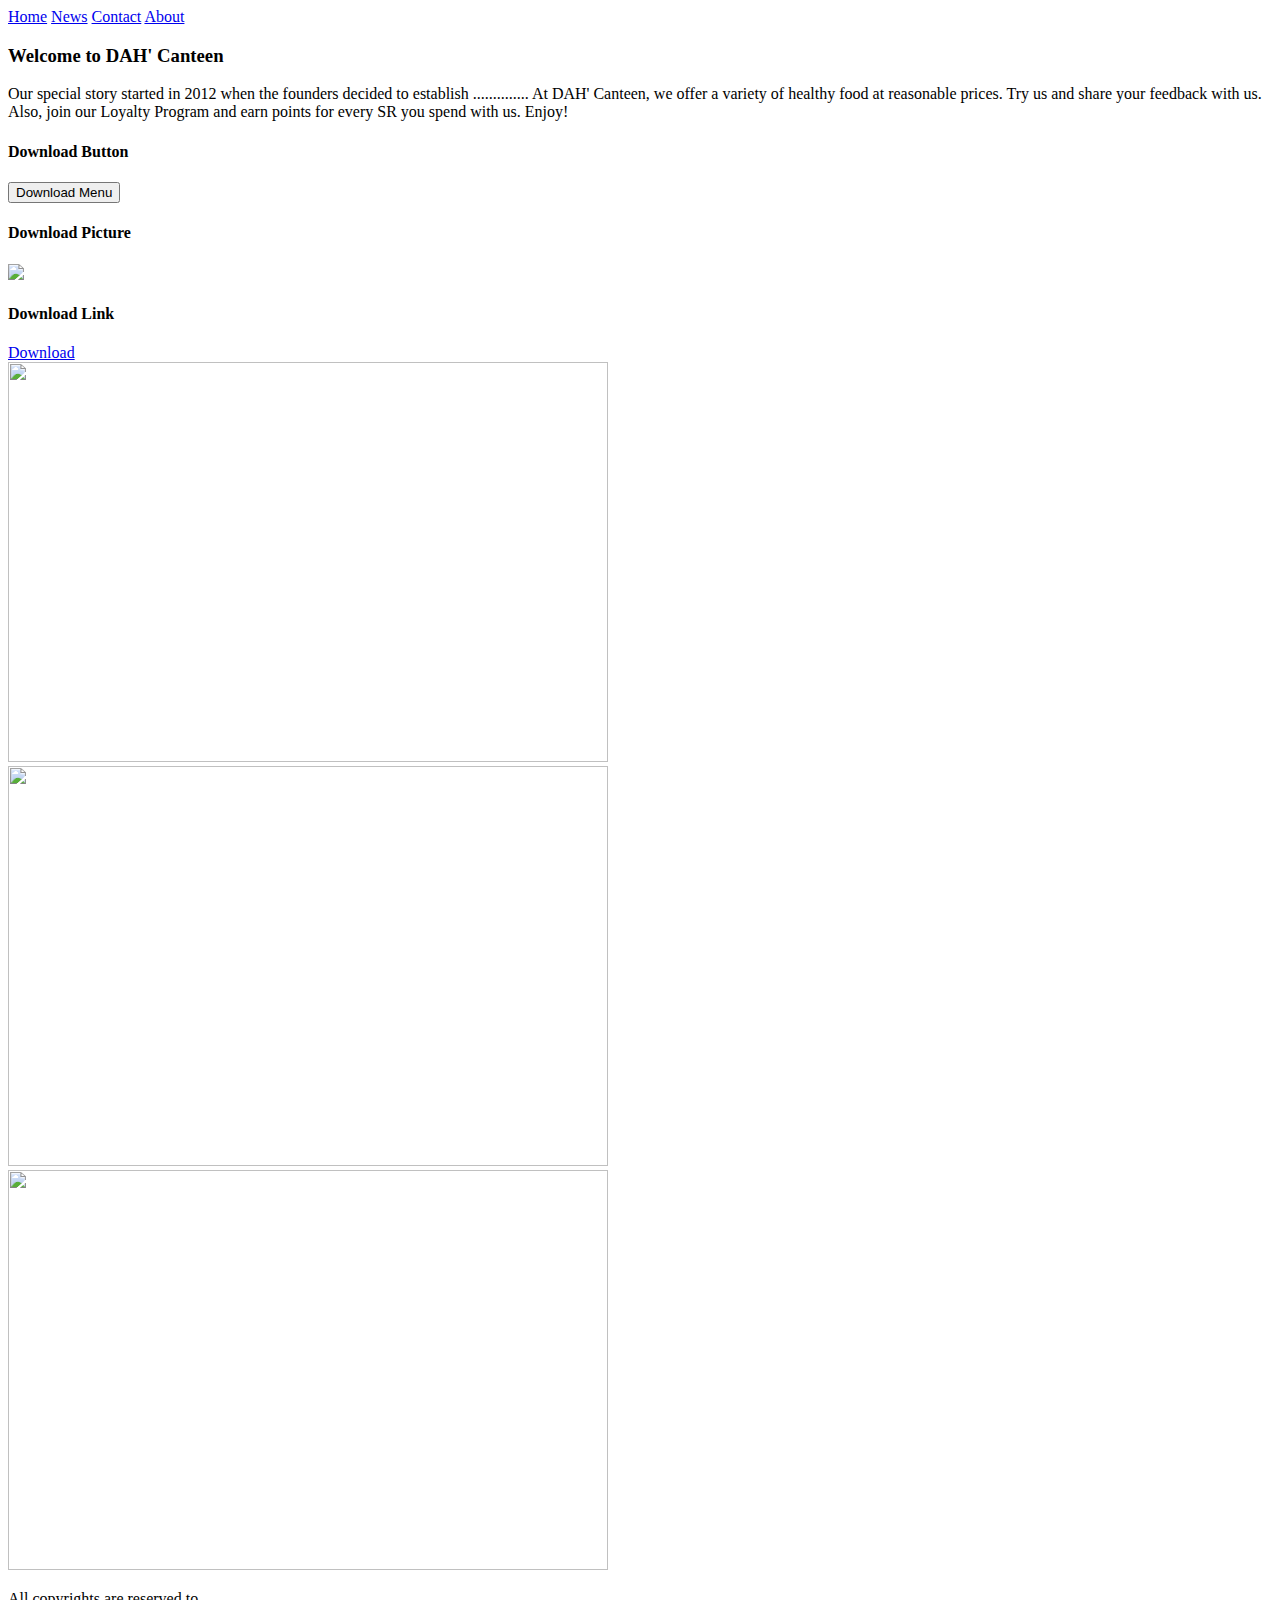
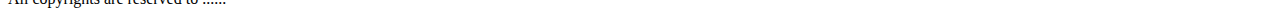
==== index.html @ 12ce47e4 "Add files via upload" ====
<!DOCTYPE html>
<html>
    <head>
        <link rel="stylesheet" type="text/css" href="../CSS/lab-1.css">
        
    </head>
    
    <body>
        <div class="topnav">
            <a href="index.html">Home</a>
            <a href="news.html">News</a>
            <a href="contact.html">Contact</a>
            <a href="about.html">About</a>
           </div>
    
        <div class = Paragraph>
            <h3>Welcome to DAH' Canteen</h3>
            <p>Our special story started in 2012 when the founders decided to establish .............. At DAH' Canteen, we offer a variety of healthy
            food at reasonable prices. Try us and share your feedback with us. Also, join our Loyalty Program and earn points for every SR you
            spend with us. Enjoy!</p>
        </div>
    
        <div class="downloads">
            <h4>Download Button</h4>
            <a href="..\Downloads\menu.pdf" download>
             <button>Download Menu</button>
            </a>
            <h4>Download Picture</h4>
            <a href="..\Downloads\menu.pdf" download>
             <img src = "..\Images\menu.jpeg">
            </a>
            <h4>Download Link</h4>
            <a href="..\Downloads\menu.pdf" download>
             Download</a>
        </div>
    
        <div class = "pictures">
            <div class="gallery">
             <a href="..\Images\canteen2.jpeg">
             <img src="..\Images\canteen2.jpeg" width="600" height="400">
             </a>
        </div>
    
        <div class="gallery">
            <a href="..\Images\canteen3.jpeg">
            <img src="..\Images\canteen3.jpeg" width="600" height="400">
            </a>
        </div>
        <div class="gallery">
            <a href="..\Images\canteen1.jpeg">
            <img src="..\Images\canteen1.jpeg" class = "images" width="600" height="400">
            </a>
        </div>
        </div>
        <footer>
            <p>All copyrights are reserved to ......</p>
        </footer>
           
         
    
    </body>


</html>
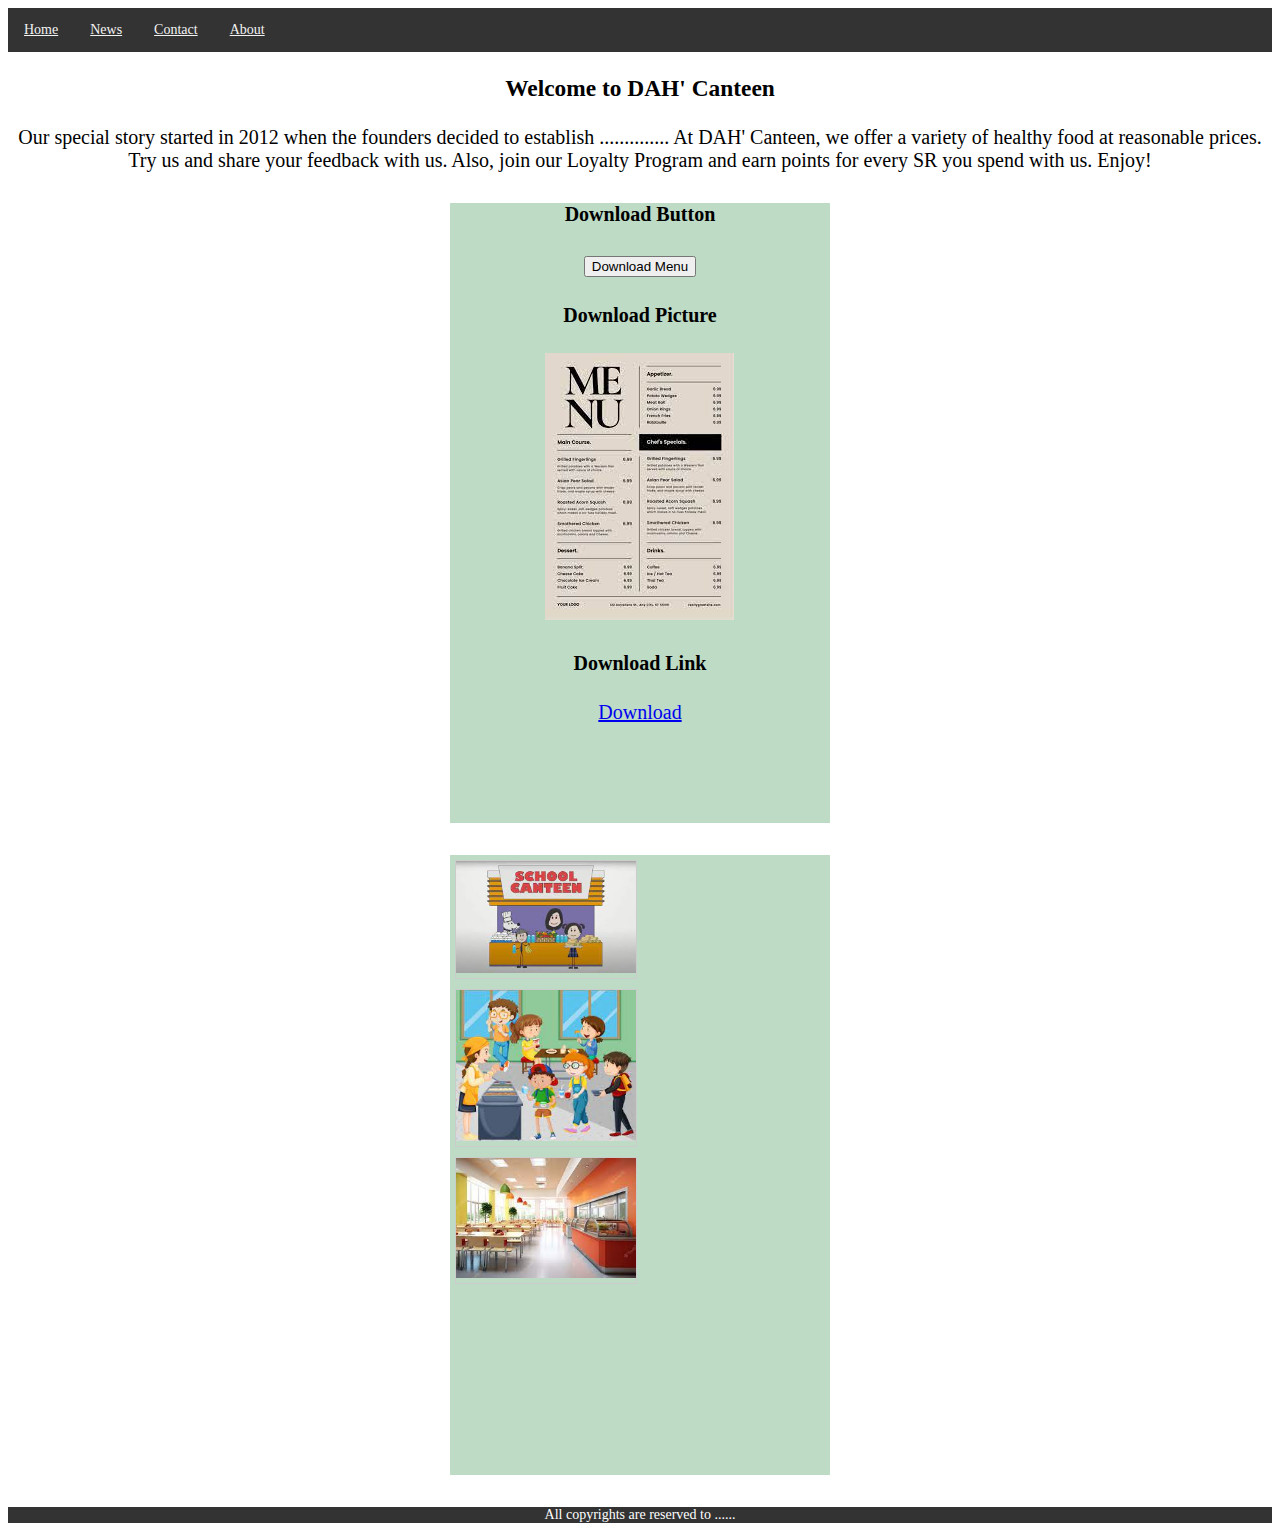
==== commit 149d42b6: "Update index.html" ====
--- a/index.html
+++ b/index.html
@@ -1,7 +1,7 @@
 <!DOCTYPE html>
 <html>
     <head>
-        <link rel="stylesheet" type="text/css" href="../CSS/lab-1.css">
+        <link rel="stylesheet" type="text/css" href="lab-1.css">
         
     </head>
     
@@ -22,33 +22,33 @@
     
         <div class="downloads">
             <h4>Download Button</h4>
-            <a href="..\Downloads\menu.pdf" download>
+            <a href="menu.pdf" download>
              <button>Download Menu</button>
             </a>
             <h4>Download Picture</h4>
-            <a href="..\Downloads\menu.pdf" download>
-             <img src = "..\Images\menu.jpeg">
+            <a href="menu.pdf" download>
+             <img src = "menu.jpeg">
             </a>
             <h4>Download Link</h4>
-            <a href="..\Downloads\menu.pdf" download>
+            <a href="menu.pdf" download>
              Download</a>
         </div>
     
         <div class = "pictures">
             <div class="gallery">
-             <a href="..\Images\canteen2.jpeg">
-             <img src="..\Images\canteen2.jpeg" width="600" height="400">
+             <a href="canteen2.jpeg">
+             <img src="canteen2.jpeg" width="600" height="400">
              </a>
         </div>
     
         <div class="gallery">
-            <a href="..\Images\canteen3.jpeg">
-            <img src="..\Images\canteen3.jpeg" width="600" height="400">
+            <a href="canteen3.jpeg">
+            <img src="canteen3.jpeg" width="600" height="400">
             </a>
         </div>
         <div class="gallery">
-            <a href="..\Images\canteen1.jpeg">
-            <img src="..\Images\canteen1.jpeg" class = "images" width="600" height="400">
+            <a href="canteen1.jpeg">
+            <img src="canteen1.jpeg" class = "images" width="600" height="400">
             </a>
         </div>
         </div>
@@ -61,4 +61,4 @@
     </body>
 
 
-</html>+</html>
--- a/lab-1.css
+++ b/lab-1.css
@@ -0,0 +1,99 @@
+body{
+    font-family: Verdana;
+    font-size: 20px;
+    text-align: center;
+    }
+    /* Top Navigation bar */
+.topnav {
+    background-color: #333;
+    overflow: hidden;
+    }
+    /* Style the links inside the navigation bar */
+        
+.topnav a {
+    float: left;
+    color: #f2f2f2;
+    text-align: center;
+    padding: 14px 16px;
+    font-size: 14px;
+    font-family: verdana;
+   }
+   /* Change the color of links on hover */
+.topnav a:hover {
+    background-color: #ddd;
+    color: black;
+   }
+
+.paragraph{
+    width: 50%;
+    position: static;
+    margin-top: 5%;
+    margin-bottom: 2.5%;
+    margin-left: 25%;
+    margin-right: 25%;
+    color: gray;
+    font-size: 16px;
+    font-family: vardana;
+    background-color: #bddbc5;
+    padding-top: 15px;
+    padding-bottom: 15px;
+    padding-right: 15px;
+    padding-left: 15px;
+    }
+ 
+.pictures{
+    background-color: #bddbc5;
+    width: 30%;
+    height: 600px;
+    margin-left: 35%;
+    margin-right: 35٪;
+    margin-top: 2.5%;
+    margin-bottom: 2.5%;
+    position: initial;
+    padding-bottom: 20px;
+    }
+
+.downloads{
+    background-color: #bddbc5;
+    position: initial;
+    margin-bottom: 2.5%;
+    margin-top: 2.5%;
+    width: 30%;
+    height: 600px;
+    margin-left: 35%;
+    margin-right: 35%;
+    padding-bottom: 20px;
+    }
+
+div.gallery {
+    margin: 5px;
+    border: 1px solid #ccc;
+    float: left;
+    width: 180px;
+   }
+   /* a border is displayed when hovering over pictures*/
+.gallery:hover {
+    border: 3px solid #777;
+   }
+
+/*opacity of some pictures is changed when hovering the mouse over them*/
+.gallery:hover .images{
+    opacity: .5;
+   }
+.gallery img {
+    width: 100%;
+    height: auto;
+   }
+
+footer{
+    background-color: #333;
+    width: 100%;
+    margin-top: auto;
+   }
+footer p {
+    color: white;
+    text-align: center;
+    font-size: 14px;
+    font-family: verdana;
+   }
+   